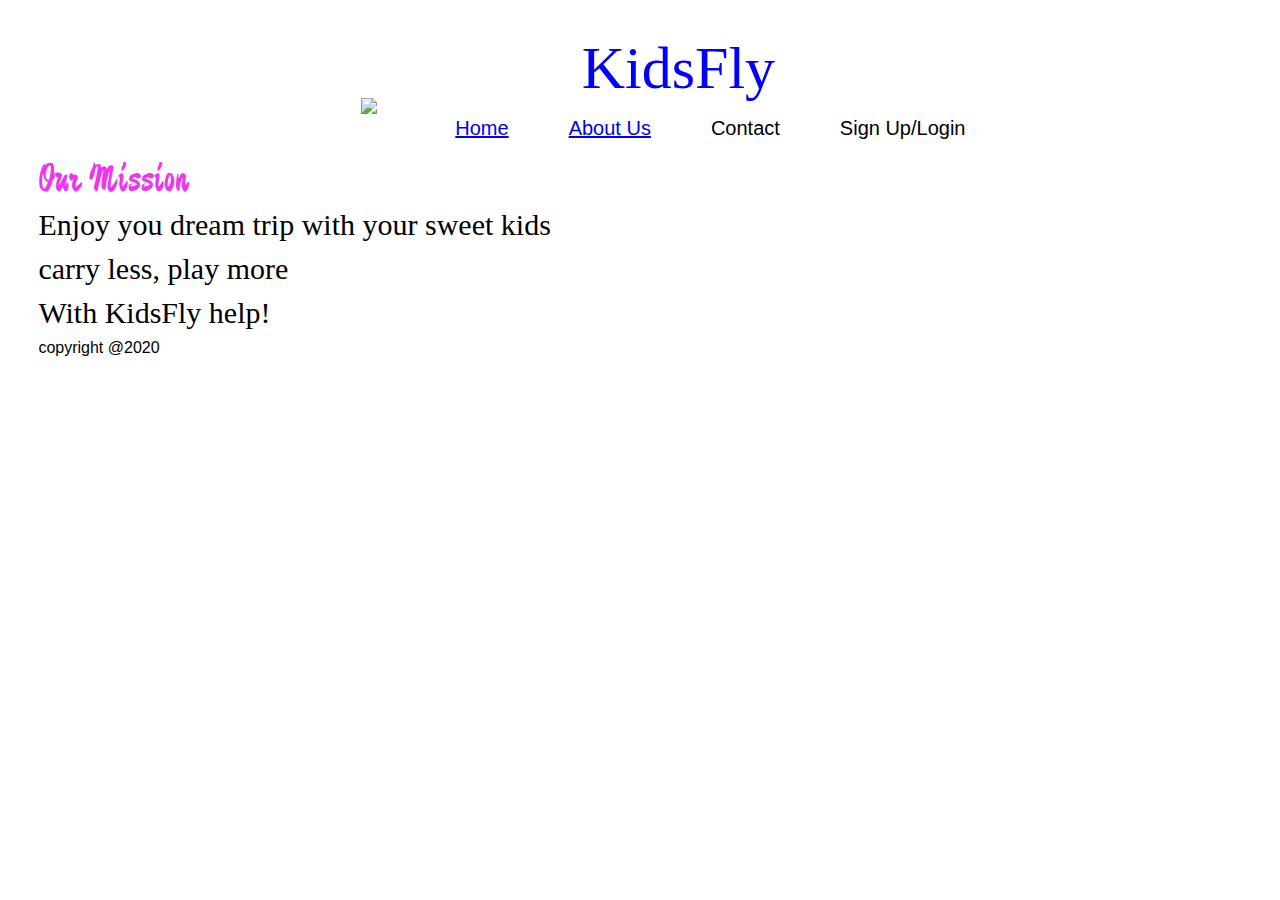
==== index.html @ 8488943a "shorten the background image" ====
<!DOCTYPE html>
<html lang="en">
<head>
    <meta charset="UTF-8">
    <meta name="viewport" content="width=device-width, initial-scale=1.0">
    <meta http-equiv="X-UA-Compatible" content="ie=edge">
    <title>KidsFly</title>
    <link href="css/index.css" rel="stylesheet">
    <link href="https://fonts.googleapis.com/css?family=Zhi+Mang+Xing&display=swap" rel="stylesheet">
    
</head>
<body class="home_page">
   
        <header>
            <h1 class="title">KidsFly</h1>
            <div class="nav_logo">
                <img class="logo" src="img/airplane.png">
                <nav class="navbar">
                    <a href="index.html" id="home">Home</a>
                    <a href="about_us.html" id="about_us">About Us</a>
                    <a>Contact</a>
                    <a>Sign Up/Login</a>
                </nav>
            </div>
        </header>
        <section>
            <div class="mission">
                <p class="p1">Our Mission</p>
                <p class="p2">Enjoy you dream trip with your sweet kids</p>
                <p class="p3">carry less, play more</p>
                <p class="p4">With KidsFly help!</p>
            </div>
            
            <div class="functionality">
                <div></div>
            </div>
    
        </section>

        <!-- <section class="bottom">
            <div class="cool">
                
            </div>
            <div class="cool">
                
            </div>
            <div class="cool">
                
            </div>
            
        </section> -->


    <footer>
        <div class="copyright">copyright @2020</div>
    </footer>
</body>
</html>
---- css/index.css ----
/* http://meyerweb.com/eric/tools/css/reset/ 
   v2.0 | 20110126
   License: none (public domain)
*/
html,
body,
div,
span,
applet,
object,
iframe,
h1,
h2,
h3,
h4,
h5,
h6,
p,
blockquote,
pre,
a,
abbr,
acronym,
address,
big,
cite,
code,
del,
dfn,
em,
img,
ins,
kbd,
q,
s,
samp,
small,
strike,
strong,
sub,
sup,
tt,
var,
b,
u,
i,
center,
dl,
dt,
dd,
ol,
ul,
li,
fieldset,
form,
label,
legend,
table,
caption,
tbody,
tfoot,
thead,
tr,
th,
td,
article,
aside,
canvas,
details,
embed,
figure,
figcaption,
footer,
header,
hgroup,
menu,
nav,
output,
ruby,
section,
summary,
time,
mark,
audio,
video {
  margin: 0;
  padding: 0;
  border: 0;
  font-size: 100%;
  font: inherit;
  vertical-align: baseline;
}
/* HTML5 display-role reset for older browsers */
article,
aside,
details,
figcaption,
figure,
footer,
header,
hgroup,
menu,
nav,
section {
  display: block;
}
body {
  line-height: 1;
}
ol,
ul {
  list-style: none;
}
blockquote,
q {
  quotes: none;
}
blockquote:before,
blockquote:after,
q:before,
q:after {
  content: '';
  content: none;
}
table {
  border-collapse: collapse;
  border-spacing: 0;
}
* {
  box-sizing: border-box;
}
html {
  font-size: 62.5%;
}
html,
body {
  font-family: 'Roboto', sans-serif;
}
h1,
h2,
h3,
h4,
h5 {
  font-family: 'Indie Flower', cursive;
}
h1 {
  font-size: 4rem;
}
h2 {
  font-size: 3.2rem;
  padding-bottom: 10px;
}
h4 {
  font-size: 2.5rem;
  padding-bottom: 10px;
}
p {
  line-height: 1.5;
  font-size: 1.6rem;
  padding-bottom: 10px;
}
img {
  max-width: 100%;
  height: auto;
}
body {
  width: 100%;
  background-image: url(../img/KF_background2.jpg);
  background-size: cover;
  background-repeat: no-repeat;
}
@media (max-width: 500px) {
  header {
    display: flex;
    flex-direction: column;
    align-items: center;
  }
}
header .title {
  font-size: 6rem;
  color: blue;
  width: 100%;
  text-align: center;
}
header .nav_logo {
  display: flex;
  flex-direction: row;
  justify-content: center;
}
@media (max-width: 500px) {
  header .nav_logo {
    flex-direction: column;
  }
}
header .logo {
  width: 5%;
  justify-content: flex-start;
}
@media (max-width: 500px) {
  header .logo {
    width: 15%;
    height: 15%;
  }
}
header .navbar {
  display: flex;
  flex-direction: row;
  justify-content: flex-end;
}
@media (max-width: 500px) {
  header .navbar {
    display: flex;
    flex-direction: column;
    align-items: center;
  }
}
header .navbar a {
  font-size: 2rem;
  padding: 2rem;
  margin: 0 10px;
}
@media (max-width: 500px) {
  header .navbar a {
    text-decoration: underline;
    padding: 8px;
  }
}
header .navbar a:hover {
  color: blue;
}
.copyright {
  font-size: 16px;
}
body {
  width: 100%;
  margin: 3%;
}
body .mission p {
  font-size: 2.5rem;
  font-family: 'Yanone Kaffeesatz', sans-serif;
  line-height: normal;
}
@media (max-width: 500px) {
  body .mission p {
    line-height: 0.8;
  }
}
body .mission .p1 {
  color: #ee36ee;
  font-size: 4rem;
  font-family: 'Zhi Mang Xing', cursive;
}
body .mission .p2,
body .mission .p3,
body .mission .p4 {
  font-size: 3rem;
  font-family: 'Dancing Script', cursive;
}
.home_page {
  background-image: url(../img/KF_background2.jpg);
  background-size: cover;
  background-repeat: no-repeat;
}
.info img {
  width: 60%;
  height: auto;
  border-radius: 50%;
  padding-bottom: 1rem;
}
@media (max-width: 500px) {
  .info img {
    width: 30%;
  }
}
body {
  width: 100%;
  margin: 3%;
}
body .mission .p1 {
  color: #ee36ee;
  font-size: 4rem;
  font-family: 'Zhi Mang Xing', cursive;
}
body .mission .p2,
body .mission .p3,
body .mission .p4 {
  font-size: 3rem;
  font-family: 'Dancing Script', cursive;
}
.about_us {
  background-image: url(../img/KF_background2.jpg);
  background-size: cover;
  background-repeat: no-repeat;
}
.info {
  display: flex;
  flex-direction: row;
  margin: 0 auto;
  width: 100%;
  margin-bottom: 5%;
}
@media (max-width: 500px) {
  .info {
    display: flex;
    flex-wrap: wrap;
  }
}
.info div {
  display: flex;
  flex-direction: column;
}
.info div p,
.info div a {
  line-height: normal;
  font-size: 1.6rem;
}
.info div a {
  color: blue;
  font-weight: 900;
}
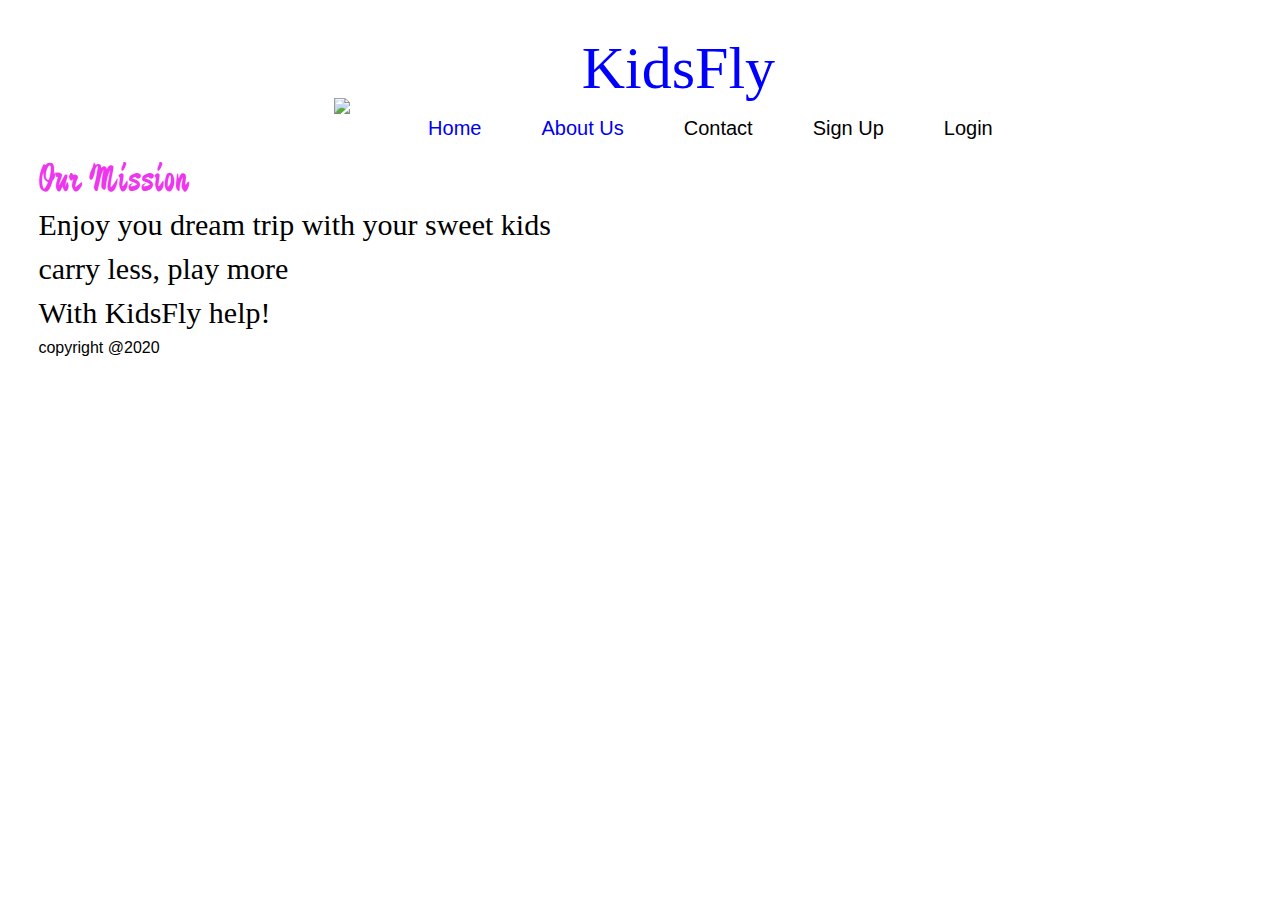
==== commit 99a6d0b4: "seperate the login navbar from the sign up" ====
--- a/index.html
+++ b/index.html
@@ -18,8 +18,9 @@
                 <nav class="navbar">
                     <a href="index.html" id="home">Home</a>
                     <a href="about_us.html" id="about_us">About Us</a>
-                    <a>Contact</a>
-                    <a>Sign Up/Login</a>
+                    <a id="contact">Contact</a>
+                    <a id="sign_up">Sign Up</a>
+                    <a id="login">Login</a>
                 </nav>
             </div>
         </header>
--- a/css/index.css
+++ b/css/index.css
@@ -218,6 +218,7 @@
   font-size: 2rem;
   padding: 2rem;
   margin: 0 10px;
+  text-decoration: none;
 }
 @media (max-width: 500px) {
   header .navbar a {
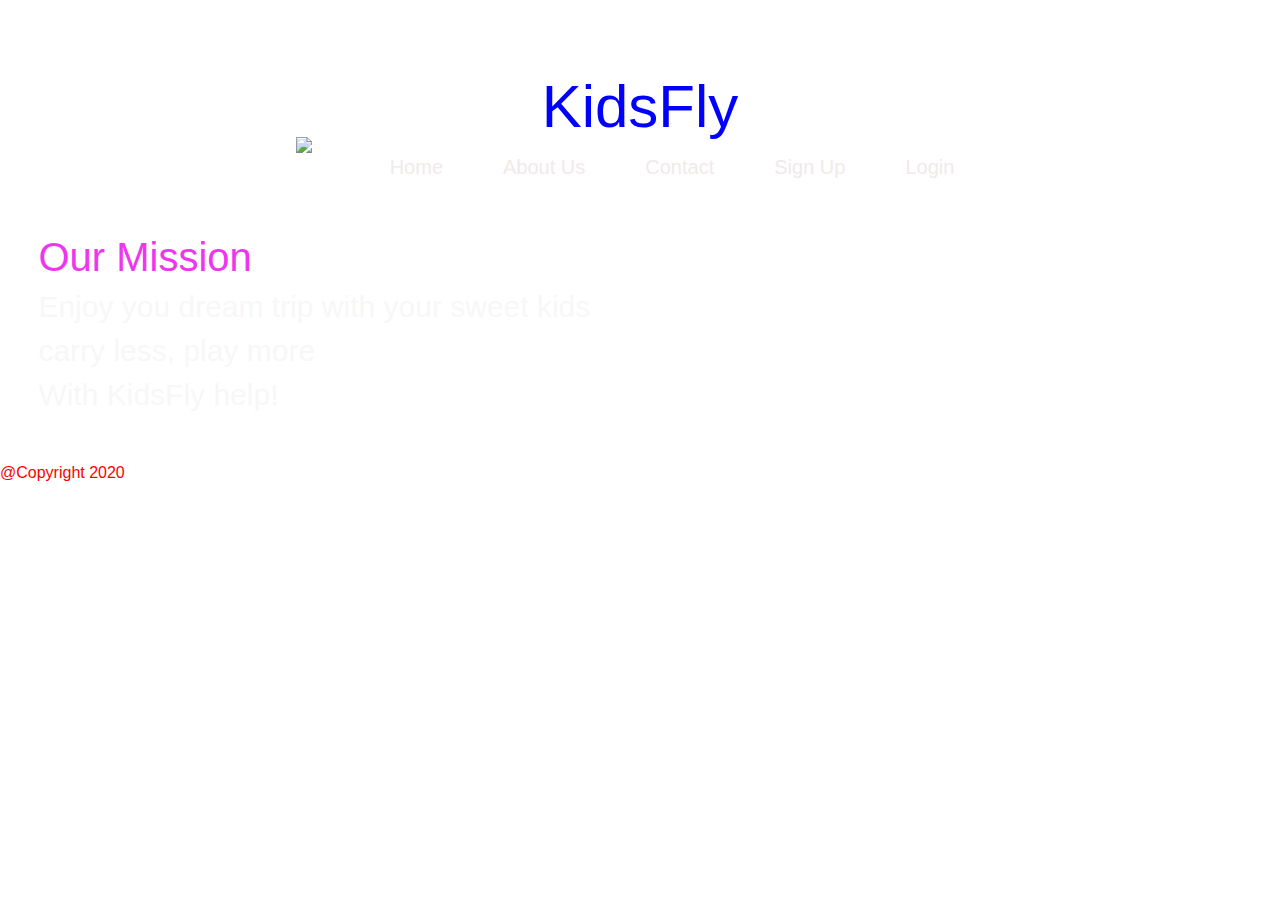
==== commit a54c3a5b: "have the features under the background img" ====
--- a/index.html
+++ b/index.html
@@ -9,8 +9,8 @@
     <link href="https://fonts.googleapis.com/css?family=Zhi+Mang+Xing&display=swap" rel="stylesheet">
     
 </head>
-<body class="home_page">
-   
+<body>
+    <section class="home_page">
         <header>
             <h1 class="title">KidsFly</h1>
             <div class="nav_logo">
@@ -32,28 +32,17 @@
                 <p class="p4">With KidsFly help!</p>
             </div>
             
-            <div class="functionality">
-                <div></div>
-            </div>
-    
         </section>
+    </section>
 
-        <!-- <section class="bottom">
-            <div class="cool">
-                
-            </div>
-            <div class="cool">
-                
-            </div>
-            <div class="cool">
-                
-            </div>
-            
-        </section> -->
+    <section class="features">
+        <footer>
+            <p>@Copyright 2020</p>
+        </footer>
+    </section>
+
+</body>
 
 
-    <footer>
-        <div class="copyright">copyright @2020</div>
-    </footer>
-</body>
+
 </html>--- a/css/index.css
+++ b/css/index.css
@@ -136,13 +136,6 @@
 body {
   font-family: 'Roboto', sans-serif;
 }
-h1,
-h2,
-h3,
-h4,
-h5 {
-  font-family: 'Indie Flower', cursive;
-}
 h1 {
   font-size: 4rem;
 }
@@ -165,9 +158,6 @@
 }
 body {
   width: 100%;
-  background-image: url(../img/KF_background2.jpg);
-  background-size: cover;
-  background-repeat: no-repeat;
 }
 @media (max-width: 500px) {
   header {
@@ -219,6 +209,7 @@
   padding: 2rem;
   margin: 0 10px;
   text-decoration: none;
+  color: #f0eaea;
 }
 @media (max-width: 500px) {
   header .navbar a {
@@ -230,15 +221,22 @@
   color: blue;
 }
 .copyright {
+  margin: 3%;
   font-size: 16px;
-}
-body {
-  width: 100%;
-  margin: 3%;
+  color: #f8f7f7;
+}
+body {
+  width: 100%;
+}
+body .home_page {
+  background-image: url(../img/KF_background2.jpg);
+  background-size: cover;
+  background-repeat: no-repeat;
+  padding-top: 3%;
 }
 body .mission p {
   font-size: 2.5rem;
-  font-family: 'Yanone Kaffeesatz', sans-serif;
+  color: #f8f7f7;
   line-height: normal;
 }
 @media (max-width: 500px) {
@@ -247,20 +245,30 @@
   }
 }
 body .mission .p1 {
-  color: #ee36ee;
+  color: #743674;
   font-size: 4rem;
-  font-family: 'Zhi Mang Xing', cursive;
+}
+@media (max-width: 500px) {
+  body .mission .p1 {
+    font-size: 1rem;
+    text-align: center;
+  }
 }
 body .mission .p2,
 body .mission .p3,
 body .mission .p4 {
   font-size: 3rem;
-  font-family: 'Dancing Script', cursive;
-}
-.home_page {
-  background-image: url(../img/KF_background2.jpg);
-  background-size: cover;
-  background-repeat: no-repeat;
+  color: #f8f7f7;
+}
+@media (max-width: 500px) {
+  body .mission .p2,
+  body .mission .p3,
+  body .mission .p4 {
+    font-size: 0.2rem;
+  }
+}
+body .features {
+  color: red;
 }
 .info img {
   width: 60%;
@@ -275,25 +283,36 @@
 }
 body {
   width: 100%;
+  margin-top: 3%;
+}
+body .mission {
   margin: 3%;
+}
+body .mission h2 {
+  color: #ee36ee;
+  font-size: 4rem;
 }
 body .mission .p1 {
   color: #ee36ee;
   font-size: 4rem;
-  font-family: 'Zhi Mang Xing', cursive;
 }
 body .mission .p2,
 body .mission .p3,
 body .mission .p4 {
   font-size: 3rem;
-  font-family: 'Dancing Script', cursive;
-}
-.about_us {
+}
+.about_us body {
   background-image: url(../img/KF_background2.jpg);
   background-size: cover;
   background-repeat: no-repeat;
 }
+@media (max-width: 500px) {
+  .about_us body {
+    height: 500vh;
+  }
+}
 .info {
+  color: #f8f7f7;
   display: flex;
   flex-direction: row;
   margin: 0 auto;
@@ -309,6 +328,7 @@
 .info div {
   display: flex;
   flex-direction: column;
+  align-items: center;
 }
 .info div p,
 .info div a {
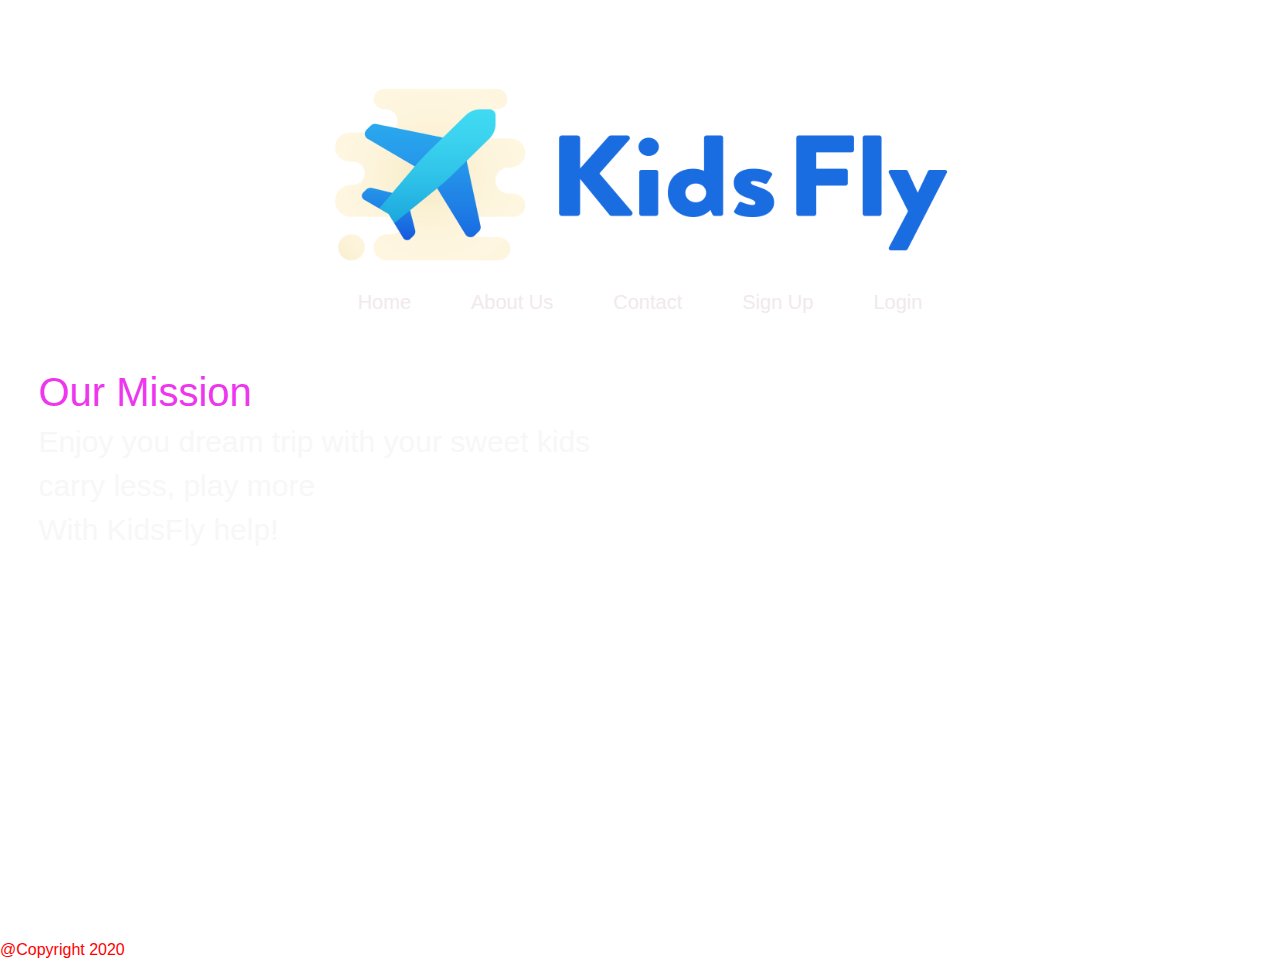
==== commit 178c4332: "Change the title and logo with the design from KJ" ====
--- a/index.html
+++ b/index.html
@@ -12,9 +12,9 @@
 <body>
     <section class="home_page">
         <header>
-            <h1 class="title">KidsFly</h1>
+            <img class="title_logo" src="img/kidsfly_logo.png"></img>
             <div class="nav_logo">
-                <img class="logo" src="img/airplane.png">
+                <!-- <img class="logo" src="img/airplane.png"> -->
                 <nav class="navbar">
                     <a href="index.html" id="home">Home</a>
                     <a href="about_us.html" id="about_us">About Us</a>
--- a/css/index.css
+++ b/css/index.css
@@ -166,11 +166,11 @@
     align-items: center;
   }
 }
-header .title {
-  font-size: 6rem;
-  color: blue;
-  width: 100%;
-  text-align: center;
+header .title_logo {
+  display: block;
+  margin-left: auto;
+  margin-right: auto;
+  width: 50%;
 }
 header .nav_logo {
   display: flex;
@@ -233,6 +233,7 @@
   background-size: cover;
   background-repeat: no-repeat;
   padding-top: 3%;
+  height: 100vh;
 }
 body .mission p {
   font-size: 2.5rem;
@@ -250,7 +251,7 @@
 }
 @media (max-width: 500px) {
   body .mission .p1 {
-    font-size: 1rem;
+    font-size: 3rem;
     text-align: center;
   }
 }
@@ -264,7 +265,7 @@
   body .mission .p2,
   body .mission .p3,
   body .mission .p4 {
-    font-size: 0.2rem;
+    font-size: 1.5rem;
   }
 }
 body .features {
@@ -294,20 +295,21 @@
 }
 body .mission .p1 {
   color: #ee36ee;
-  font-size: 4rem;
-}
-body .mission .p2,
-body .mission .p3,
-body .mission .p4 {
-  font-size: 3rem;
-}
-.about_us body {
+}
+@media (max-width: 500px) {
+  body .mission .p2,
+  body .mission .p3,
+  body .mission .p4 {
+    text-align: center;
+  }
+}
+.about_us {
   background-image: url(../img/KF_background2.jpg);
   background-size: cover;
   background-repeat: no-repeat;
 }
 @media (max-width: 500px) {
-  .about_us body {
+  .about_us {
     height: 500vh;
   }
 }
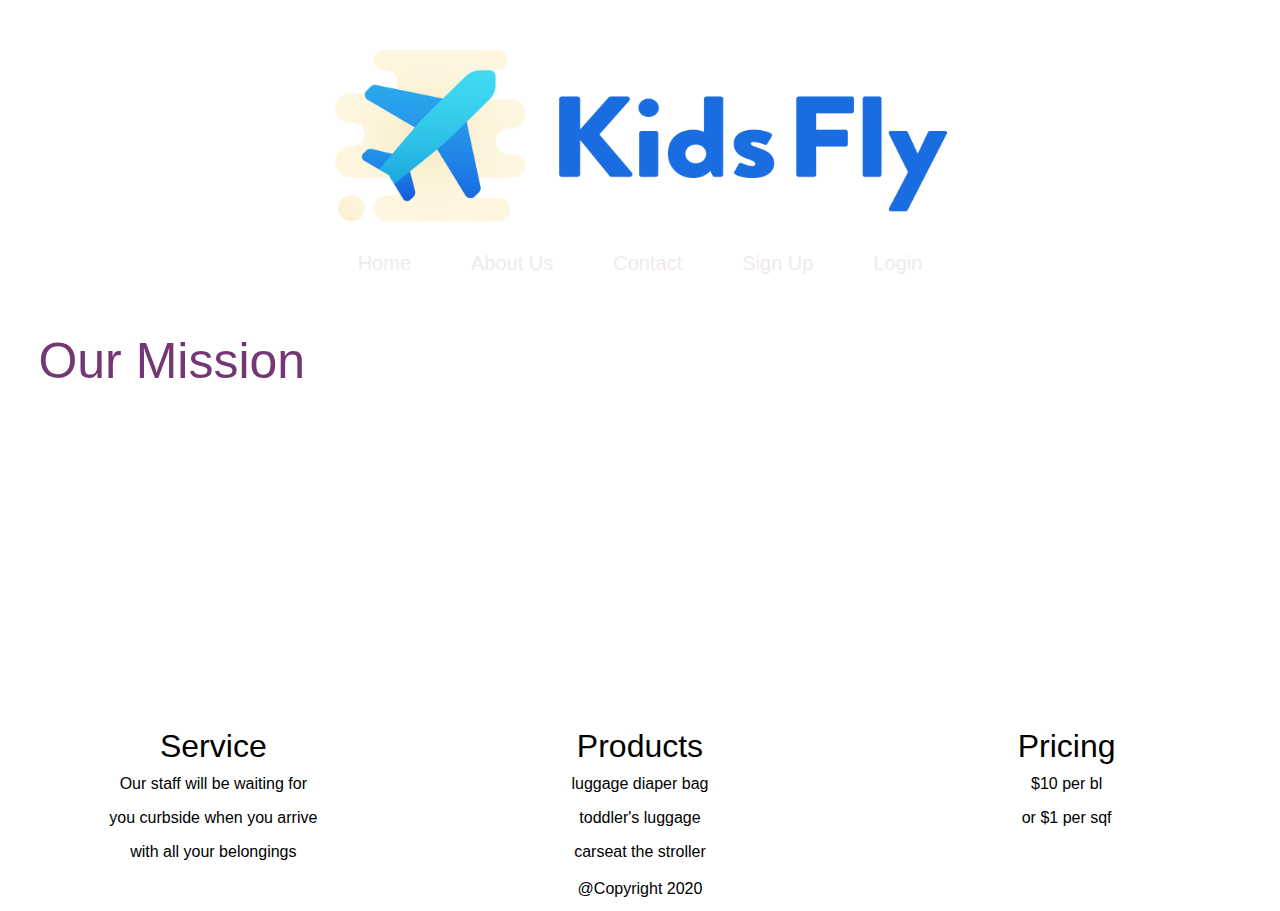
==== commit 4b0a4532: "Combine all parts of our priject together. Works!" ====
--- a/index.html
+++ b/index.html
@@ -19,8 +19,8 @@
                     <a href="index.html" id="home">Home</a>
                     <a href="about_us.html" id="about_us">About Us</a>
                     <a id="contact">Contact</a>
-                    <a id="sign_up">Sign Up</a>
-                    <a id="login">Login</a>
+                    <a href="https://login-component-8opzsiml7.now.sh/register" id="sign_up">Sign Up</a>
+                    <a href="https://login-component-8opzsiml7.now.sh/login" id="login">Login</a>
                 </nav>
             </div>
         </header>
@@ -36,10 +36,28 @@
     </section>
 
     <section class="features">
-        <footer>
-            <p>@Copyright 2020</p>
-        </footer>
+        <div class="service">
+            <h2>Service</h2>
+            <p>Our staff will be waiting for</p>
+            <p>you curbside when you arrive</p>
+            <p>with all your belongings </p>
+        </div>
+        <div class="product">
+            <h2>Products</h2>
+            <p>luggage diaper bag</p>
+            <p>toddler's luggage</p>
+            <p>carseat the stroller</p>
+        </div>
+        <div class="pricing">
+            <h2>Pricing</h2>
+            <p>$10 per bl</p>
+            <p>or $1 per sqf</p>
+        </div>
     </section>
+
+    <footer>
+        <p>@Copyright 2020</p>
+    </footer>
 
 </body>
 
--- a/css/index.css
+++ b/css/index.css
@@ -220,56 +220,86 @@
 header .navbar a:hover {
   color: blue;
 }
-.copyright {
-  margin: 3%;
+footer p {
   font-size: 16px;
-  color: #f8f7f7;
-}
-body {
+  color: black;
+  text-align: center;
+  margin: 3px auto;
+}
+html {
+  height: 100%;
+}
+html body {
   width: 100%;
-}
-body .home_page {
+  height: 100%;
+}
+html body .home_page {
   background-image: url(../img/KF_background2.jpg);
   background-size: cover;
   background-repeat: no-repeat;
   padding-top: 3%;
-  height: 100vh;
-}
-body .mission p {
-  font-size: 2.5rem;
-  color: #f8f7f7;
+  background-position: center;
+  height: 80%;
+}
+@media (max-width: 500px) {
+  html body .home_page {
+    height: 60vh;
+  }
+}
+html body .mission p {
+  font-size: 3rem;
+  color: #ffffff;
   line-height: normal;
 }
 @media (max-width: 500px) {
-  body .mission p {
+  html body .mission p {
     line-height: 0.8;
   }
 }
-body .mission .p1 {
+html body .mission .p1 {
   color: #743674;
-  font-size: 4rem;
-}
-@media (max-width: 500px) {
-  body .mission .p1 {
-    font-size: 3rem;
+  font-size: 5rem;
+}
+@media (max-width: 500px) {
+  html body .mission .p1 {
+    font-size: 2.5rem;
     text-align: center;
-  }
-}
-body .mission .p2,
-body .mission .p3,
-body .mission .p4 {
+    margin-top: 10rem;
+  }
+}
+html body .mission .p2,
+html body .mission .p3,
+html body .mission .p4 {
   font-size: 3rem;
-  color: #f8f7f7;
-}
-@media (max-width: 500px) {
-  body .mission .p2,
-  body .mission .p3,
-  body .mission .p4 {
-    font-size: 1.5rem;
-  }
-}
-body .features {
-  color: red;
+  color: #ffffff;
+}
+@media (max-width: 500px) {
+  html body .mission .p2,
+  html body .mission .p3,
+  html body .mission .p4 {
+    font-size: 2.5rem;
+  }
+}
+html body .features {
+  margin-top: 1rem;
+  display: flex;
+  flex-direction: row;
+  justify-content: space-around;
+}
+html body .features div {
+  width: 33.3%;
+}
+html body .features div h2 {
+  text-align: center;
+}
+html body .features div p {
+  text-align: center;
+}
+@media (max-width: 500px) {
+  html body .features {
+    flex-direction: column;
+    align-items: center;
+  }
 }
 .info img {
   width: 60%;
@@ -284,7 +314,9 @@
 }
 body {
   width: 100%;
-  margin-top: 3%;
+}
+body .github {
+  color: #d09d9d;
 }
 body .mission {
   margin: 3%;
@@ -303,18 +335,58 @@
     text-align: center;
   }
 }
-.about_us {
+body .about_us {
   background-image: url(../img/KF_background2.jpg);
   background-size: cover;
   background-repeat: no-repeat;
 }
 @media (max-width: 500px) {
-  .about_us {
-    height: 500vh;
-  }
+  body .about_us {
+    height: 200vh;
+  }
+}
+body .contact {
+  margin-top: 20px;
+}
+body .contact h2 {
+  text-align: center;
+}
+body .contact .form {
+  display: flex;
+  flex-direction: column;
+  align-items: center;
+}
+body .contact .form #name,
+body .contact .form #email {
+  font-size: 2rem;
+  padding: 1rem;
+  border-radius: 10px;
+  margin: 10px 30px;
+  width: 30%;
+}
+body .contact .form textarea {
+  width: 28rem;
+  height: 10rem;
+  font-size: 2rem;
+  padding: 1rem;
+  border-radius: 10px;
+  border-style: inset;
+  border-width: 2px;
+  width: 30%;
+}
+body .contact .form #submit {
+  font-size: 2rem;
+  padding: 1rem;
+  background-color: #1a70e2;
+  color: white;
+  margin: 10px 30px;
+  border: grey;
+  border-radius: 10px;
+  width: 20%;
+  cursor: pointer;
 }
 .info {
-  color: #f8f7f7;
+  color: #ffffff;
   display: flex;
   flex-direction: row;
   margin: 0 auto;
@@ -336,8 +408,5 @@
 .info div a {
   line-height: normal;
   font-size: 1.6rem;
-}
-.info div a {
-  color: blue;
-  font-weight: 900;
-}
+  white-space: nowrap;
+}
